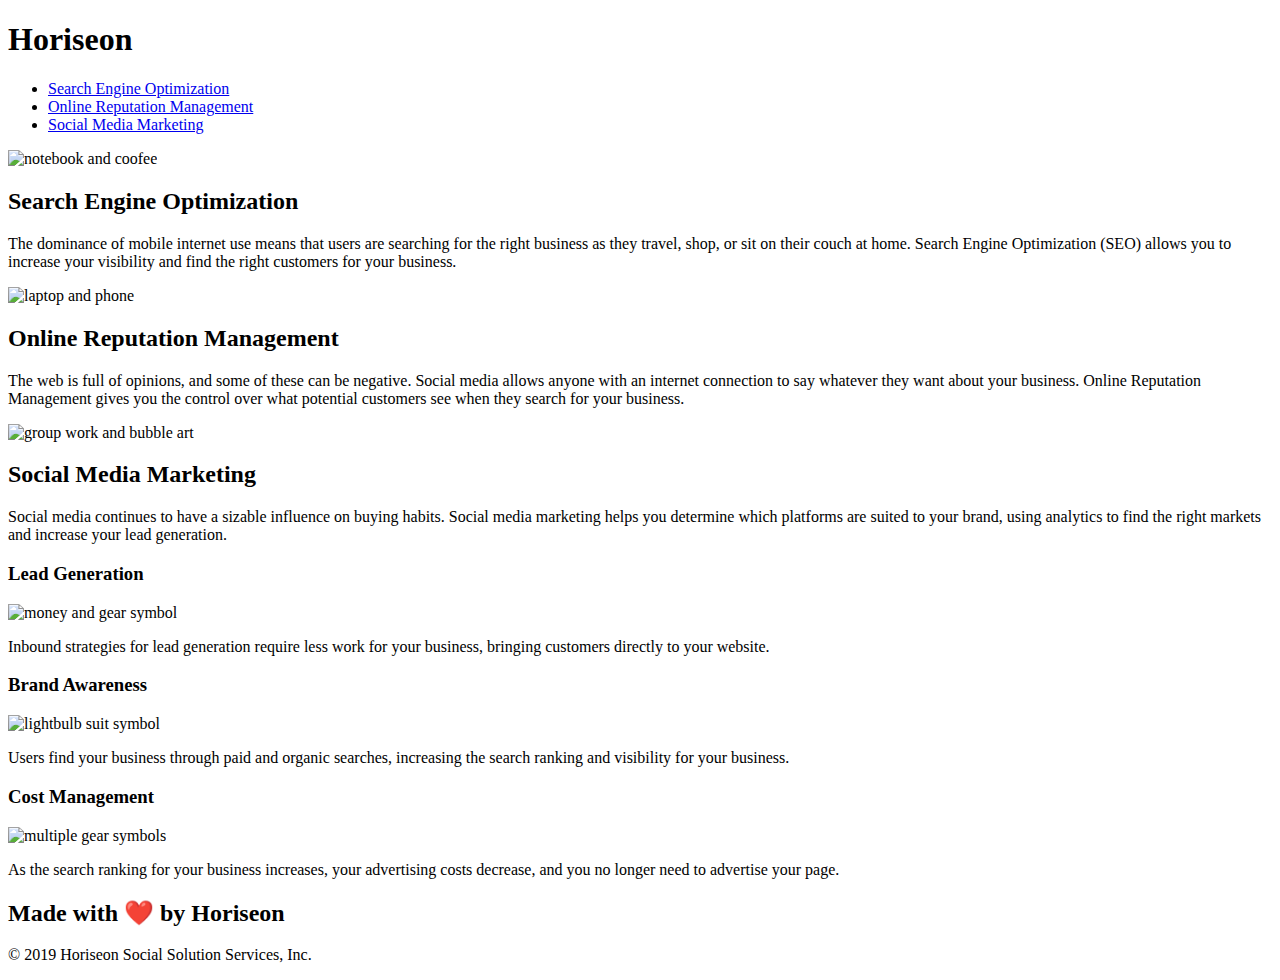
==== index.html @ 76153cc7 "final" ====
<!DOCTYPE html>
<html lang="en-us">

<head>
    <meta charset="UTF-8" />
    <link rel="stylesheet" href="./assets/css/style.css">
    <title>website</title>
</head>

<body>

    <!--navigation-->
    <header>
        <h1>
            Hori<span class="seo">seo</span>n
        </h1>

        
        <nav>
            <!--unordered list elements-->
            <ul>
                <li>
                    <a href="#search-engine-optimization">Search Engine Optimization</a>
                </li>
                <li>
                    <a href="#online-reputation-management">Online Reputation Management</a>
                </li>
                <li>
                    <a href="#social-media-marketing">Social Media Marketing</a>
                </li>
            </ul>
        </nav>
        
    </header>

    <!--hero picture-->
    <section class="hero"></section>

    <!--content section-->
    <section class="content">
        <article id="search-engine-optimization" class="search-engine-optimization">
           <div class="float-left">
                <img src="./assets/images/search-engine-optimization.jpg" alt="notebook and coofee" /> 
            </div>
            <h2>Search Engine Optimization</h2>
            <p>
                The dominance of mobile internet use means that users are searching for the right business as they travel, shop, or sit on their couch at home. Search Engine Optimization (SEO) allows you to increase your visibility and find the right customers for your business.
            </p>
            </article>

        <article id="online-reputation-management" class="online-reputation-management">
            <div class="float-right">
                <img src="./assets/images/online-reputation-management.jpg" alt="laptop and phone" />
            </div>
            <h2>Online Reputation Management</h2>
            <p>
                The web is full of opinions, and some of these can be negative. Social media allows anyone with an internet connection to say whatever they want about your business. Online Reputation Management gives you the control over what potential customers see when they search for your business.
            </p>
        </article>

        <article id="social-media-marketing" class="social-media-marketing">
            <div class="float-left">
            <img src="./assets/images/social-media-marketing.jpg" alt="group work and bubble art" />
            </div>
            <h2>Social Media Marketing</h2>
            <p>
                Social media continues to have a sizable influence on buying habits. Social media marketing helps you determine which platforms are suited to your brand, using analytics to find the right markets and increase your lead generation.
            </p>
        </article>

    </section>

    <!--benifit section-->
    <section class="benefits">
        <div>
            <h3>Lead Generation</h3>
            <img src="./assets/images/lead-generation.png" alt="money and gear symbol" />
            <p>
                Inbound strategies for lead generation require less work for your business, bringing customers directly to your website.
            </p>
        </div>
        <div>
            <h3>Brand Awareness</h3>
            <img src="./assets/images/brand-awareness.png" alt="lightbulb suit symbol" />
            <p>
                Users find your business through paid and organic searches, increasing the search ranking and visibility for your business.
            </p>
        </div>
        <div>
            <h3>Cost Management</h3>
            <img src="./assets/images/cost-management.png" alt="multiple gear symbols" />
            <p>
                As the search ranking for your business increases, your advertising costs decrease, and you no longer need to advertise your page.
            </p>
        </div>
    </section>

    <!--footer-->
    <footer>
        <h2>Made with ❤️️ by Horiseon</h2>
        <p>
            &copy; 2019 Horiseon Social Solution Services, Inc.
        </p>
    </footer>
</body>

</html>
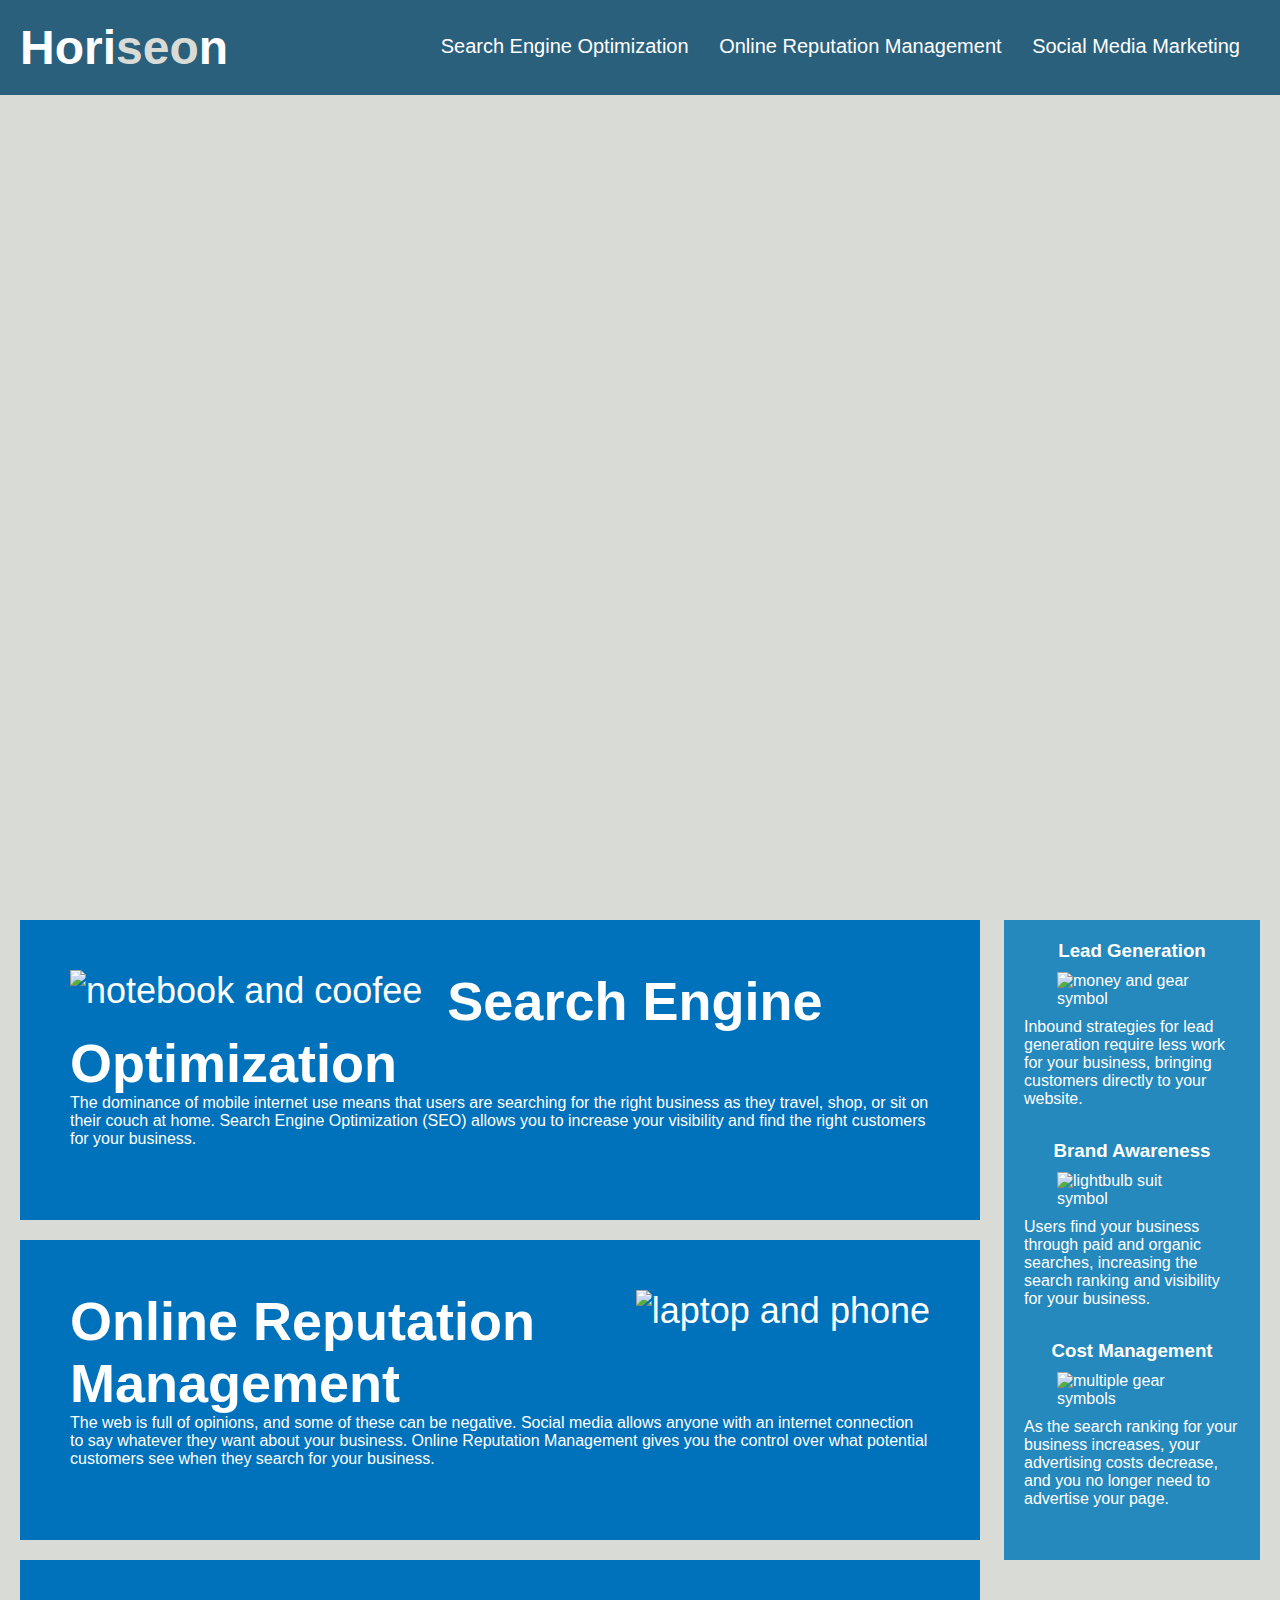
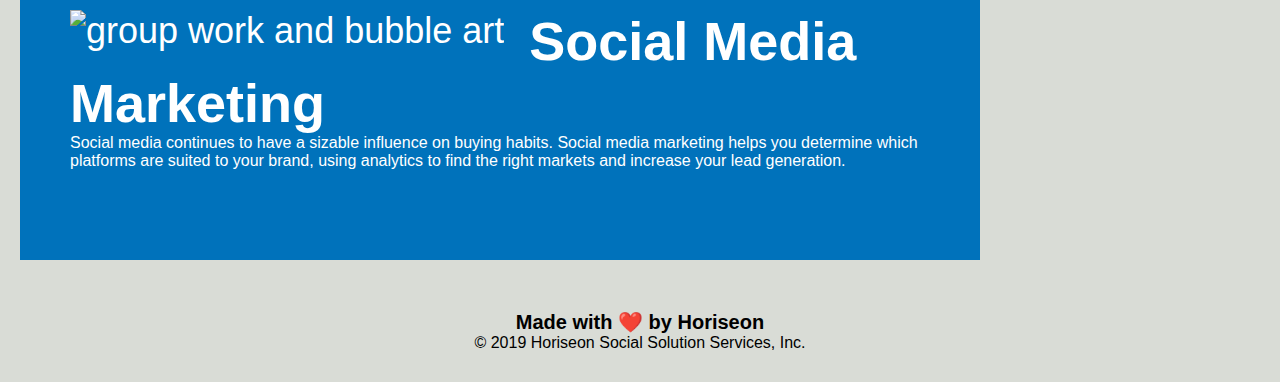
==== commit 39952973: "index moved to root" ====
--- a/index.html
+++ b/index.html
@@ -3,7 +3,7 @@
 
 <head>
     <meta charset="UTF-8" />
-    <link rel="stylesheet" href="./assets/css/style.css">
+    <link rel="stylesheet" href="./Develop/assets/css/style.css">
     <title>website</title>
 </head>
 
--- a/Develop/assets/css/style.css
+++ b/Develop/assets/css/style.css
@@ -0,0 +1,125 @@
+* {
+    box-sizing: border-box;
+    padding: 0;
+    margin: 0;
+}
+
+body {
+    background-color: #d9dcd6;
+}
+
+header {
+    padding: 20px;
+    font-family: 'Trebuchet MS', 'Lucida Sans Unicode', 'Lucida Grande', 'Lucida Sans', Arial, sans-serif;
+    background-color: #2a607c;
+    color: #ffffff;
+}
+
+header h1 {
+    display: inline-block;
+    font-size: 48px;
+}
+
+header h1 .seo {
+    color: #d9dcd6;
+}
+
+header nav {
+    padding-top: 15px;
+    margin-right: 20px;
+    float: right;
+    font: 20px 'Gill Sans', 'Gill Sans MT', Calibri, 'Trebuchet MS', sans-serif;
+}
+
+header nav ul {
+    list-style-type: none;
+}
+
+header nav ul li {
+    display: inline-block;
+    margin-left: 25px;
+}
+
+a {
+    color: #ffffff;
+    text-decoration: none;
+}
+
+.hero {
+    height: 800px;
+    width: 100%;
+    margin-bottom: 25px;
+    background: url("../images/digital-marketing-meeting.jpg") center;
+    background-size: cover;
+}
+
+.content {
+    width: 75%;
+    display: inline-block;
+    margin-left: 20px;
+}
+
+.content img {
+    max-height: 200px;
+}
+
+.content article {
+    margin-bottom: 20px;
+    padding: 50px;
+    height: 300px;
+    font: 36px 'Gill Sans', 'Gill Sans MT', Calibri, 'Trebuchet MS', sans-serif;
+    background-color: #0072bb;
+    color: #ffffff;
+}
+
+p {
+    font-size: 16px;
+}
+
+.float-left {
+    float: left;
+    margin-right: 25px;
+}
+
+.float-right {
+    float: right;
+    margin-left: 25px;
+}
+
+.benefits {
+    margin-right: 20px;
+    padding: 20px;
+    clear: both;
+    float: right;
+    width: 20%;
+    height: 100%;
+    font-family: 'Gill Sans', 'Gill Sans MT', Calibri, 'Trebuchet MS', sans-serif;
+    background-color: #2589bd;
+}
+
+.benefits div {
+    margin-bottom: 32px;
+    color: #ffffff;
+}
+
+.benefits h3 {
+    margin-bottom: 10px;
+    text-align: center;
+}
+
+.benefits img {
+    display: block;
+    margin: 10px auto;
+    max-width: 150px;
+}
+
+footer {
+    padding: 30px;
+    clear: both;
+    font-family: 'Trebuchet MS', 'Lucida Sans Unicode', 'Lucida Grande', 'Lucida Sans', Arial, sans-serif;
+    text-align: center;
+}
+
+footer h2 {
+    font-size: 20px;
+}
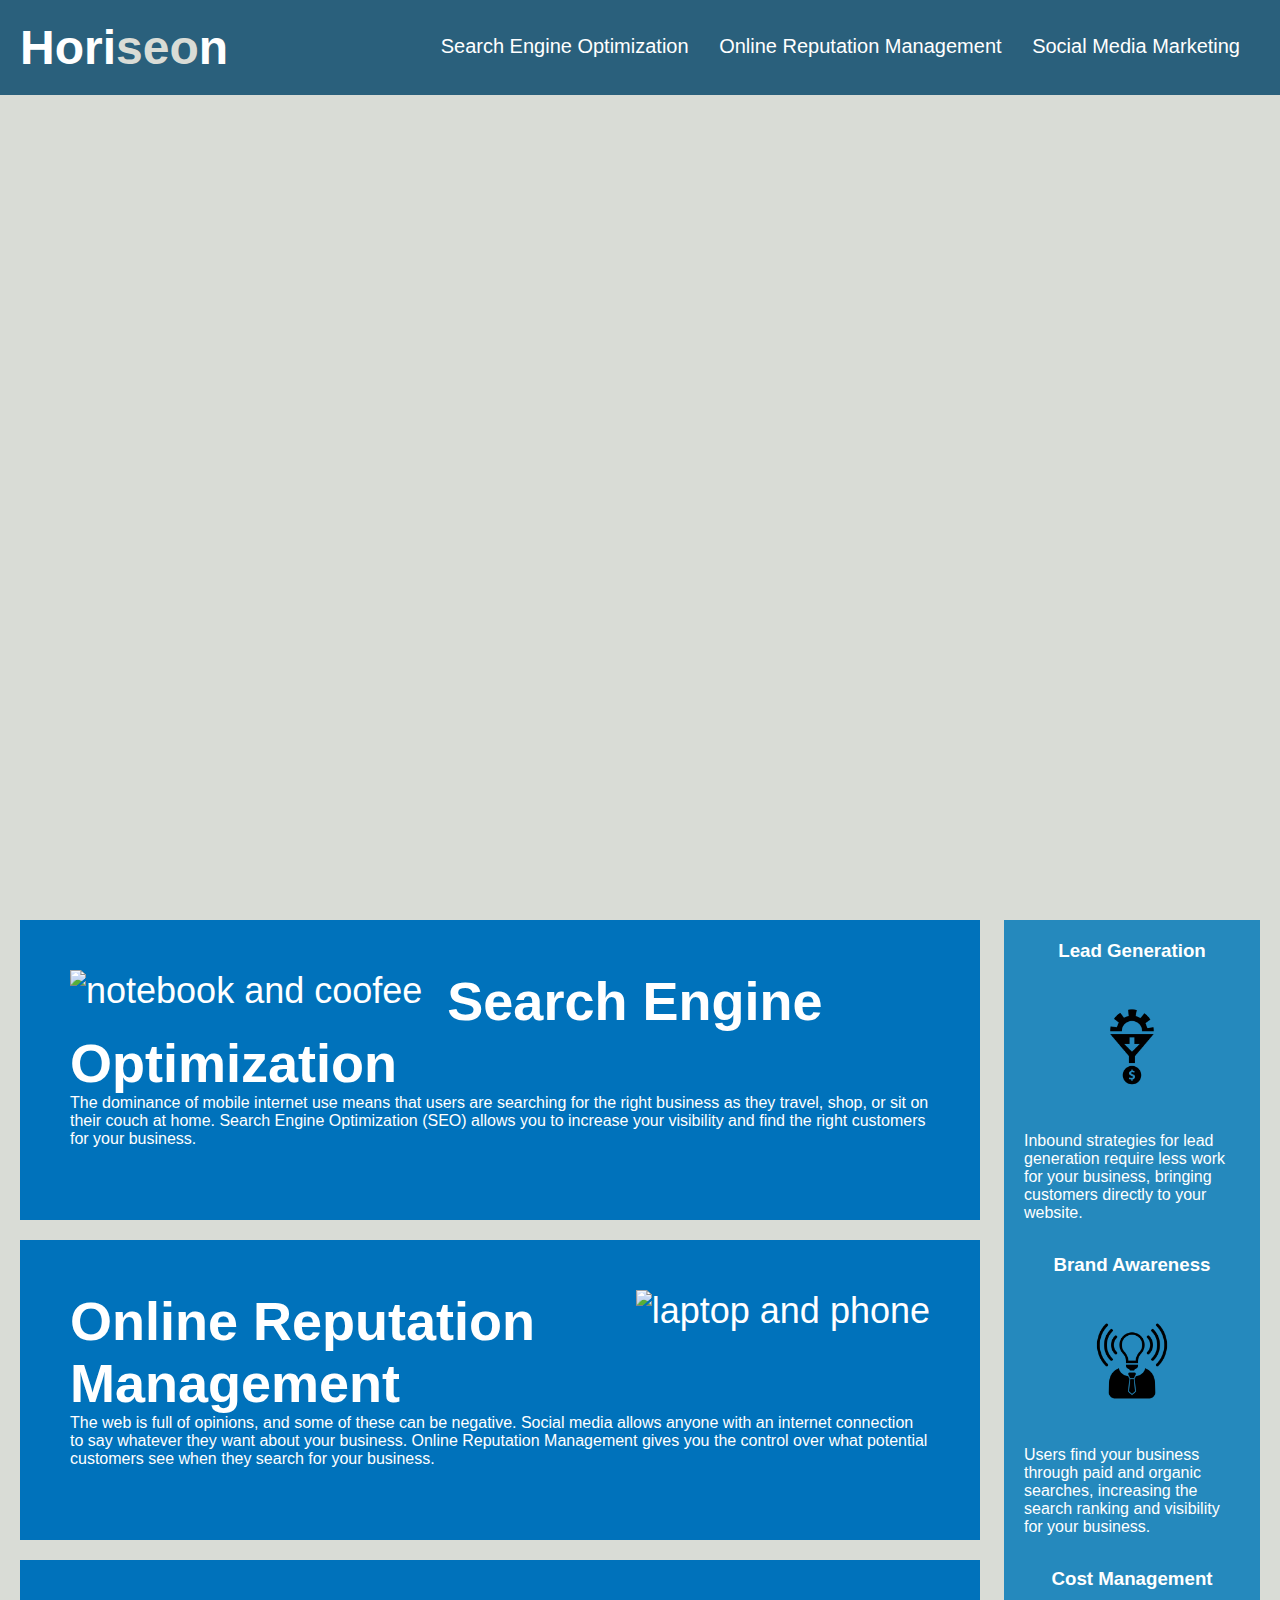
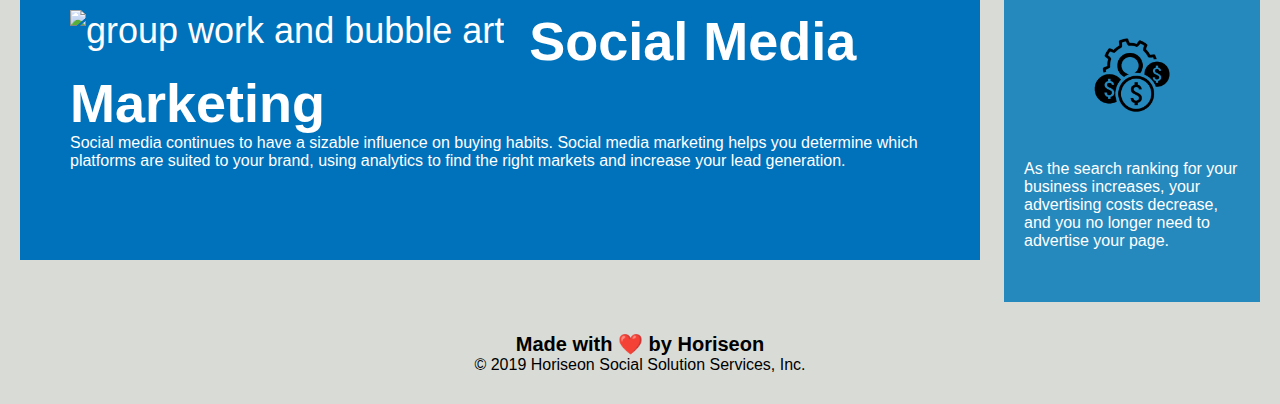
==== commit 1f8641fa: "fixed img paths on index" ====
--- a/index.html
+++ b/index.html
@@ -40,7 +40,7 @@
     <section class="content">
         <article id="search-engine-optimization" class="search-engine-optimization">
            <div class="float-left">
-                <img src="./assets/images/search-engine-optimization.jpg" alt="notebook and coofee" /> 
+                <img src="./Develop/assets/images/search-engine-optimization.jpg" alt="notebook and coofee" /> 
             </div>
             <h2>Search Engine Optimization</h2>
             <p>
@@ -50,7 +50,7 @@
 
         <article id="online-reputation-management" class="online-reputation-management">
             <div class="float-right">
-                <img src="./assets/images/online-reputation-management.jpg" alt="laptop and phone" />
+                <img src="./Develop/assets/images/online-reputation-management.jpg" alt="laptop and phone" />
             </div>
             <h2>Online Reputation Management</h2>
             <p>
@@ -60,7 +60,7 @@
 
         <article id="social-media-marketing" class="social-media-marketing">
             <div class="float-left">
-            <img src="./assets/images/social-media-marketing.jpg" alt="group work and bubble art" />
+            <img src="./Develop/assets/images/social-media-marketing.jpg" alt="group work and bubble art" />
             </div>
             <h2>Social Media Marketing</h2>
             <p>
@@ -74,21 +74,21 @@
     <section class="benefits">
         <div>
             <h3>Lead Generation</h3>
-            <img src="./assets/images/lead-generation.png" alt="money and gear symbol" />
+            <img src="./Develop/assets/images/lead-generation.png" alt="money and gear symbol" />
             <p>
                 Inbound strategies for lead generation require less work for your business, bringing customers directly to your website.
             </p>
         </div>
         <div>
             <h3>Brand Awareness</h3>
-            <img src="./assets/images/brand-awareness.png" alt="lightbulb suit symbol" />
+            <img src="./Develop/assets/images/brand-awareness.png" alt="lightbulb suit symbol" />
             <p>
                 Users find your business through paid and organic searches, increasing the search ranking and visibility for your business.
             </p>
         </div>
         <div>
             <h3>Cost Management</h3>
-            <img src="./assets/images/cost-management.png" alt="multiple gear symbols" />
+            <img src="./Develop/assets/images/cost-management.png" alt="multiple gear symbols" />
             <p>
                 As the search ranking for your business increases, your advertising costs decrease, and you no longer need to advertise your page.
             </p>
